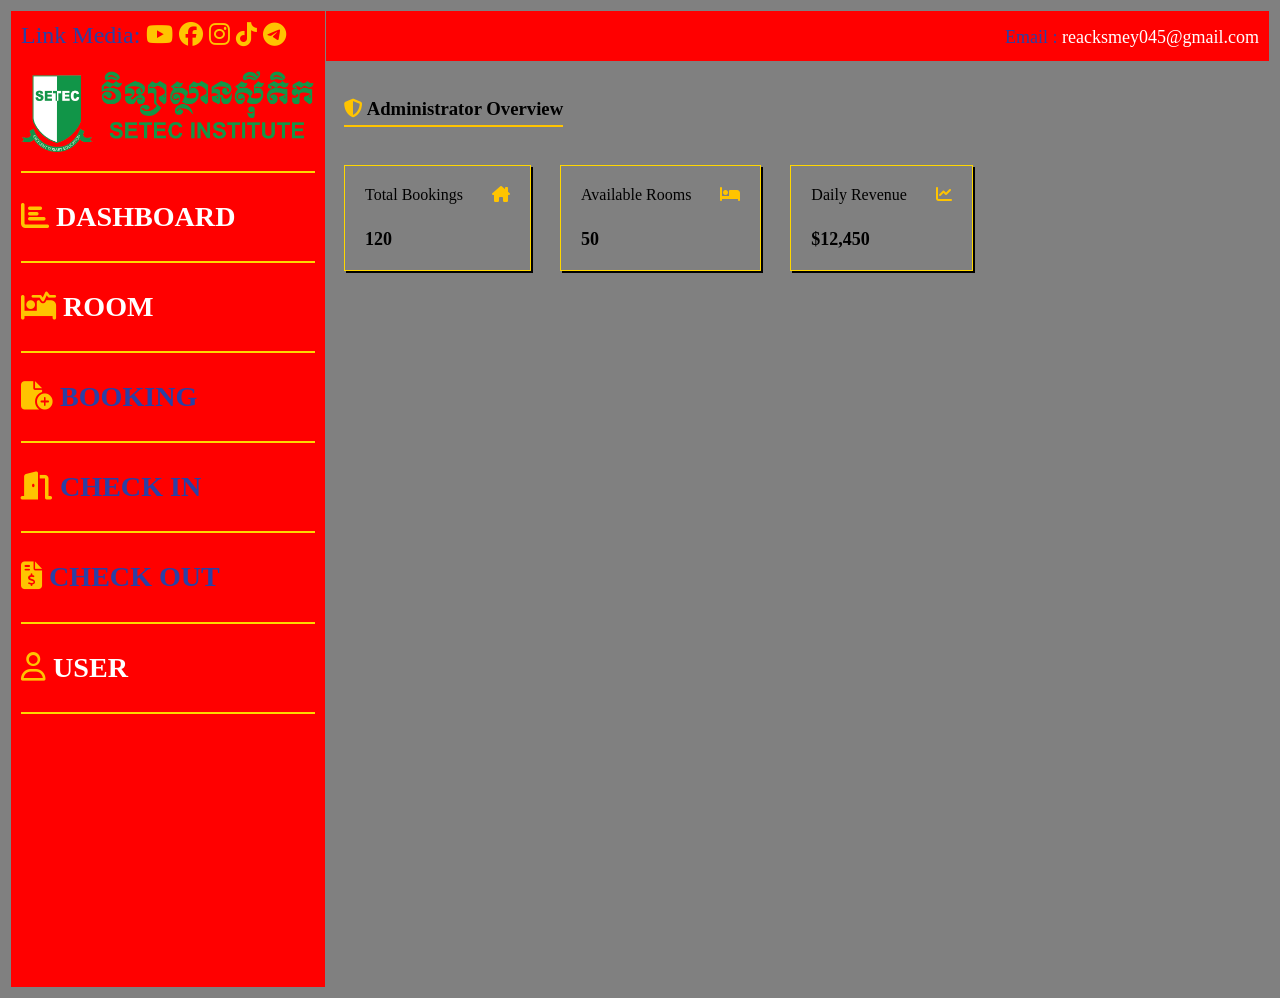
==== index.html @ a7cadd4e "Add files via upload" ====
<!DOCTYPE html>
<html>

   <head>
    <meta charset="UTF-8">
    <title>SX3</title>
    <link rel="stylesheet" href="style/table.css">
    <link rel="stylesheet" href="https://cdnjs.cloudflare.com/ajax/libs/font-awesome/6.5.0/css/all.min.css">
    <style>
    .a{}
    #b{}
    a{
    text-decoration: none;
    }
      a:hover{
      text-shadow: 2px 3px gray;
      color: blue;
      padding-left: px;
      transition: 0.2s;
      cursor: pointer;
      ;
    }
  </style>
   </head>
    <body text=white link="white" alink="white" vlink="white" leftmargin=0 topmargin=0>
     <table width="100%" height="800"
     cellpadding=20 cellspacing=0>
      <tr height=20 bgcolor="gray">
        <td width=20%>
          <font size =5>
<body text="white" link="white" alink="white" vlink="white">
    <table width="100%" height="800" frame="border" rules="cols" cellpadding="20" cellspacing="0">
        <tr height="50" bgcolor="red">
            <td width="25%">
                <font size="5">
                    Link Media:
                    <a href="https://www.youtube.com/@RoadtowardCoding"><i class="fa-brands fa-youtube"></i></a>
                    <a href="https://www.facebook.com/profile.php?id=61557009391907"><i class="fa-brands fa-facebook"></i></a>
                    <a href="https://www.instagram.com/?hl=en"><i class="fa-brands fa-instagram"></i></a>
                    <a href="https://www.tiktok.com/@arigato1247"><i class="fa-brands fa-tiktok"></i></a>
                    <a href="https://t.me/Smeyreack"><i class="fa-brands fa-telegram"></i></a>
                </font>
            </td>
            <td align="right">
                <font size="4">Email : <a href="mailto:reacksmey045@gmail.com">reacksmey045@gmail.com</a></font>
            </td>
            </tr>
            <tr valign="top">
            <td bgcolor="Red">
                 <img src="img/setec.png" width=100%>
                 <hr color="gold">
                 <h3><i class="fa-solid fa-chart-bar"></i><a href="html/Dashboard.html" target="body"> DASHBOARD</a></h3>
                 <hr color="gold">
                 <h3><i class="fa-solid fa-bed-pulse"></i><a href="html/room.html" target="body"> ROOM</a></h3>
                 <hr color="gold">
                 <h3><i class="fa-solid fa-file-circle-plus"></i> BOOKING</h3>
                 <hr color="gold">
                 <h3><i class="fa-solid fa-door-open"></i> CHECK IN</h3>
                 <hr color="gold">
                 <h3><i class="fa-solid fa-file-invoice-dollar"></i> CHECK OUT</h3>
                 <hr color="gold">
                 <h3><i class="fa-regular fa-user"></i> <a href="html/user.html" target="body">USER</a></h3>
                 <hr color="gold">
            <td>
                <iframe src="html/Dashboard.html" naem="body" width="100%" height="900" frameborder=0></iframe>
            </td>
            </tr>
       </table>
  </body>
</html>
---- style/table.css ----
td{
    color: rgb(42, 65, 165);
    padding: 10px;
}
i{
    color: rgb(255, 196, 0);
}
#underline{
    border-bottom:2px solid rgb(255, 196, 0);
    display:inline-block;
    padding-bottom:5px;
}
.report span{
    border:1px solid gold;
    margin-right: 25px;
    box-shadow: 2px 2px rgb(0, 0, 0);
    padding: 20px;
    margin-top: 20px;
    display:inline-block;
}
.report span i{
    padding-left:25px;
}
.report div{
    font-family:"Georgia";
    margin-top:25px;
    font-size:18px;
    font-weight:bold;

}
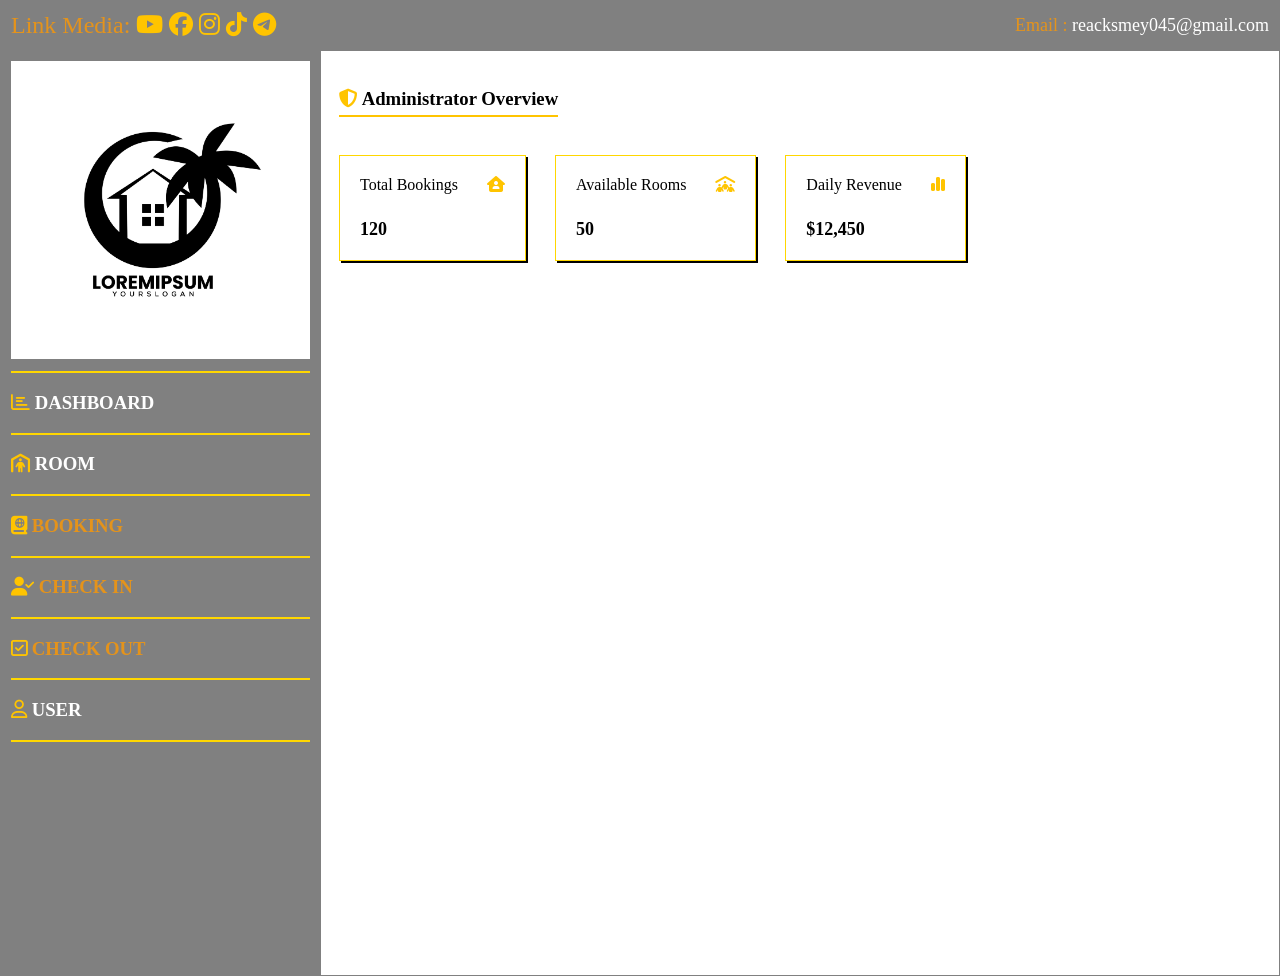
==== commit 0990e34e: "Add files via upload" ====
--- a/index.html
+++ b/index.html
@@ -7,30 +7,24 @@
     <link rel="stylesheet" href="style/table.css">
     <link rel="stylesheet" href="https://cdnjs.cloudflare.com/ajax/libs/font-awesome/6.5.0/css/all.min.css">
     <style>
-    .a{}
-    #b{}
-    a{
-    text-decoration: none;
-    }
-      a:hover{
-      text-shadow: 2px 3px gray;
-      color: blue;
-      padding-left: px;
-      transition: 0.2s;
-      cursor: pointer;
-      ;
-    }
-  </style>
+        .a{}
+        #b{}
+        a{
+            text-decoration: none;
+        }
+        a:hover{
+            text-shadow: 2px 3px gray;
+            color:yellow;
+            padding-left: 10px;
+            transition: 2s;
+            cursor: pointer;
+        }
+    </style>
    </head>
-    <body text=white link="white" alink="white" vlink="white" leftmargin=0 topmargin=0>
-     <table width="100%" height="800"
-     cellpadding=20 cellspacing=0>
-      <tr height=20 bgcolor="gray">
-        <td width=20%>
-          <font size =5>
-<body text="white" link="white" alink="white" vlink="white">
-    <table width="100%" height="800" frame="border" rules="cols" cellpadding="20" cellspacing="0">
-        <tr height="50" bgcolor="red">
+
+  <body text="white" link="white" alink="white" vlink="white" leftmargin=0 topmargin=0>
+       <table width="100%" height="800" frame="border" rules="cols" cellpadding="20" cellspacing="0">
+            <tr height="50" bgcolor="gray">
             <td width="25%">
                 <font size="5">
                     Link Media:
@@ -41,28 +35,35 @@
                     <a href="https://t.me/Smeyreack"><i class="fa-brands fa-telegram"></i></a>
                 </font>
             </td>
+
             <td align="right">
                 <font size="4">Email : <a href="mailto:reacksmey045@gmail.com">reacksmey045@gmail.com</a></font>
             </td>
             </tr>
             <tr valign="top">
-            <td bgcolor="Red">
-                 <img src="img/setec.png" width=100%>
+            <td bgcolor="gray">
+                 <img src="img/95_home_beach.jpg" width=100%>
                  <hr color="gold">
-                 <h3><i class="fa-solid fa-chart-bar"></i><a href="html/Dashboard.html" target="body"> DASHBOARD</a></h3>
+
+                 <h3><a href="html/Dashboard.html"target="body"><i class="fa-regular fa-chart-bar"></i> DASHBOARD</a></h3>
                  <hr color="gold">
-                 <h3><i class="fa-solid fa-bed-pulse"></i><a href="html/room.html" target="body"> ROOM</a></h3>
+
+                 <h3><a href="html/room.html"target="body"><i class="fa-solid fa-person-shelter"></i> ROOM</a></h3>
                  <hr color="gold">
-                 <h3><i class="fa-solid fa-file-circle-plus"></i> BOOKING</h3>
+
+                 <h3><i class="fa-solid fa-book-atlas"></i> BOOKING</h3>
                  <hr color="gold">
-                 <h3><i class="fa-solid fa-door-open"></i> CHECK IN</h3>
+
+                 <h3><i class="fa-solid fa-user-check"></i> CHECK IN</h3>
                  <hr color="gold">
-                 <h3><i class="fa-solid fa-file-invoice-dollar"></i> CHECK OUT</h3>
+
+                 <h3><i class="fa-regular fa-square-check"></i> CHECK OUT</h3>
                  <hr color="gold">
+
                  <h3><i class="fa-regular fa-user"></i> <a href="html/user.html" target="body">USER</a></h3>
                  <hr color="gold">
             <td>
-                <iframe src="html/Dashboard.html" naem="body" width="100%" height="900" frameborder=0></iframe>
+                <iframe  src="html/Dashboard.html" name="body" width="100%"height="900" frameborder=0></iframe>
             </td>
             </tr>
        </table>
--- a/style/table.css
+++ b/style/table.css
@@ -1,5 +1,5 @@
 td{
-    color: rgb(42, 65, 165);
+    color: rgb(228, 147, 27);
     padding: 10px;
 }
 i{
@@ -26,5 +26,4 @@
     margin-top:25px;
     font-size:18px;
     font-weight:bold;
-
 }
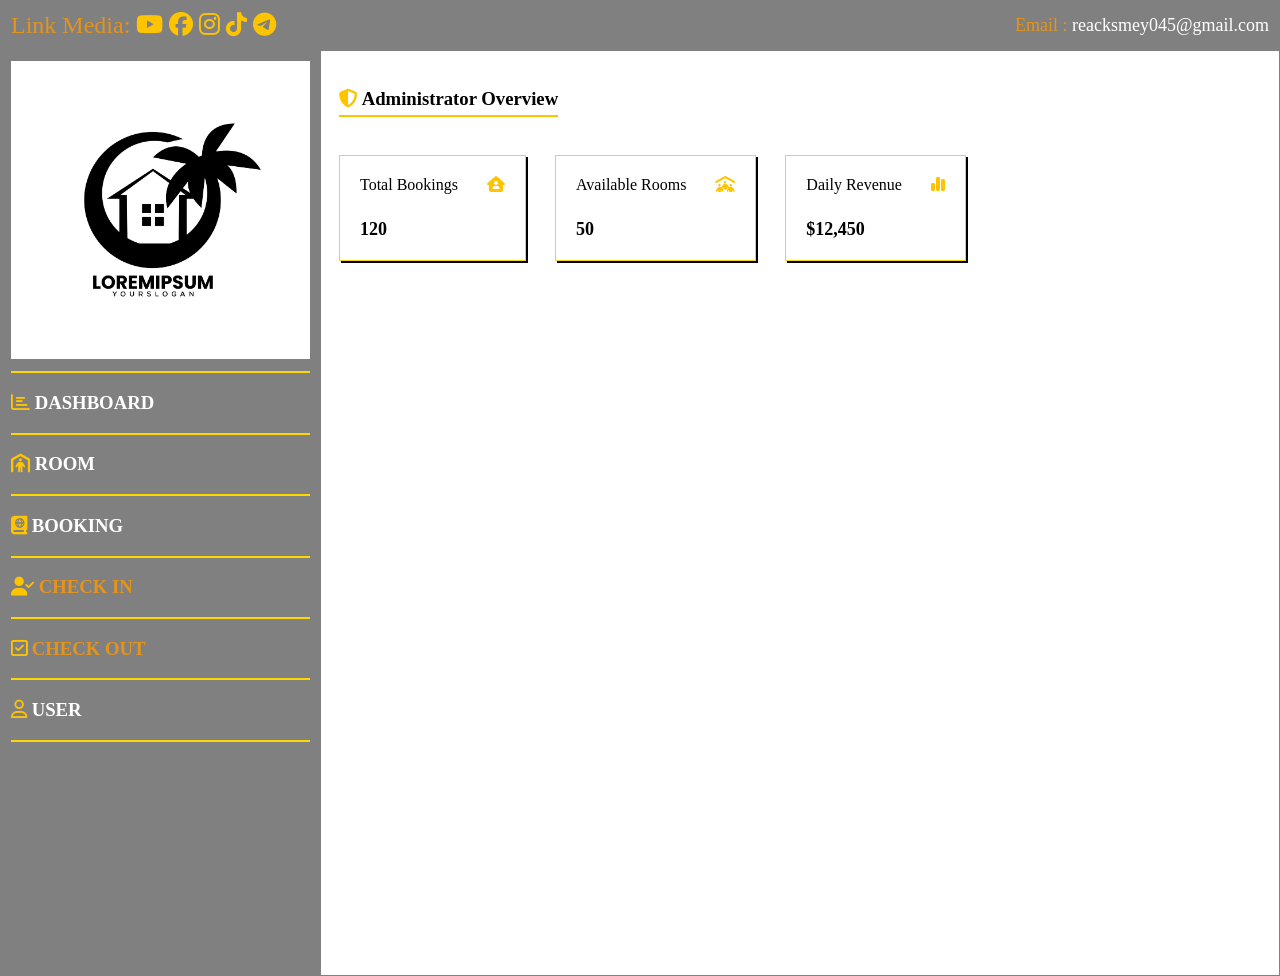
==== commit 4521e006: "Add files via upload" ====
--- a/index.html
+++ b/index.html
@@ -51,7 +51,7 @@
                  <h3><a href="html/room.html"target="body"><i class="fa-solid fa-person-shelter"></i> ROOM</a></h3>
                  <hr color="gold">
 
-                 <h3><i class="fa-solid fa-book-atlas"></i> BOOKING</h3>
+                 <h3><a href="html/booking.html"target="body"><i class="fa-solid fa-book-atlas"></i> BOOKING</a></h3>
                  <hr color="gold">
 
                  <h3><i class="fa-solid fa-user-check"></i> CHECK IN</h3>
--- a/style/table.css
+++ b/style/table.css
@@ -26,4 +26,8 @@
     margin-top:25px;
     font-size:18px;
     font-weight:bold;
+}
+input:focus{
+    background-color: brown;
+    color:white;
 }
